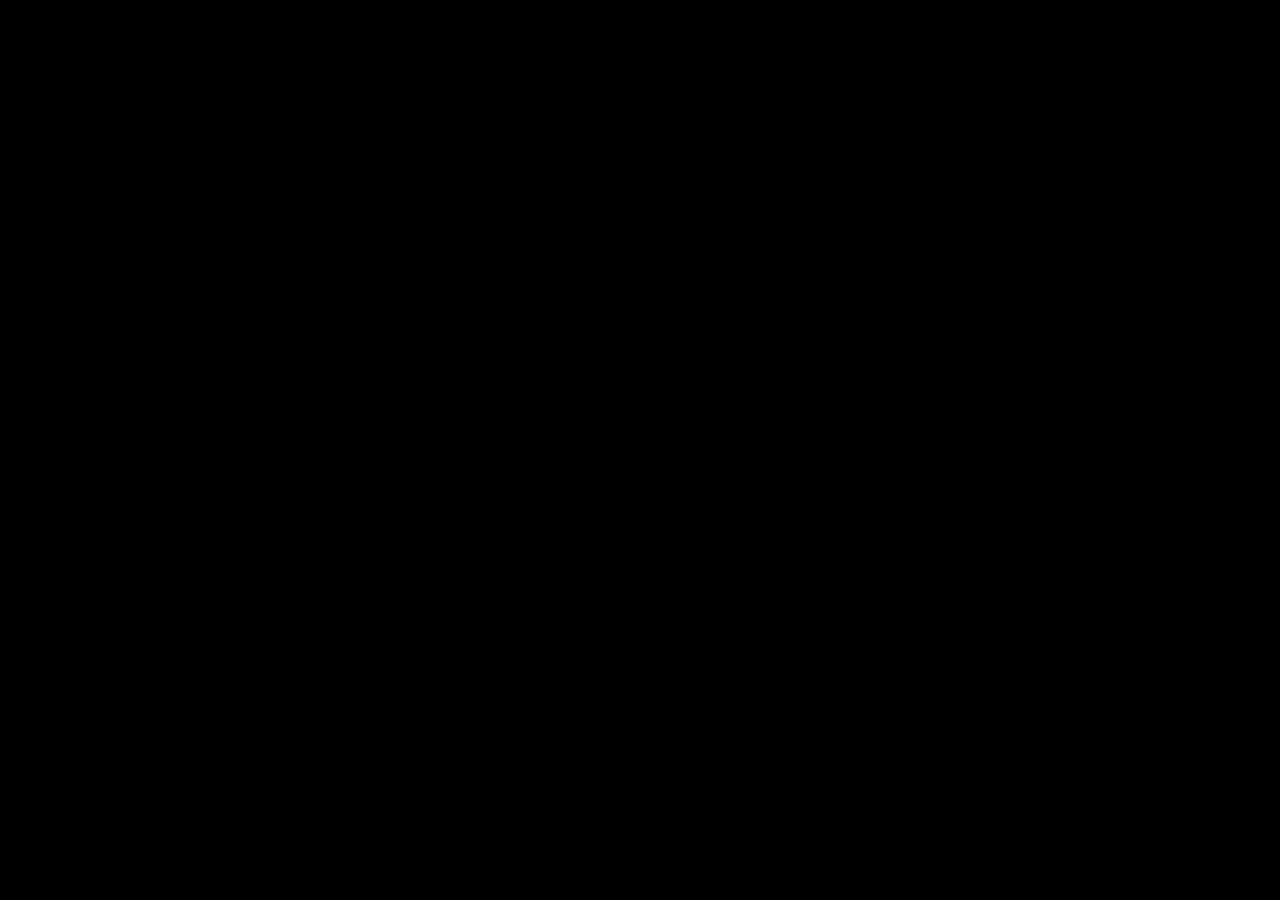
==== instructions.html @ 00804a70 "Added how to play" ====
<!DOCTYPE html>
<html lang="en">
<head>
    <meta charset="UTF-8">
    <meta http-equiv="X-UA-Compatible" content="IE=edge">
    <meta name="viewport" content="width=device-width, initial-scale=1.0">
    <title>Memory Game</title>
    <link rel="stylesheet" type="text/css" href="instructions.css">
</head>

<body>
    <section class="w3-container w3-center" style="max-width:600px"></section>
        <h1>Memory Game</h1>
        <h1>How to Play</h1>
    </section>
</body>

</html>
---- instructions.css ----
body {
    margin: 0;
    padding: 20;
    width: 100%;
    height: 100vh;
    display: flex;
    flex-direction: column;
    justify-content: center;
    align-items: center;
    background: #000;
}

section {
    padding: 50px;
    margin-left: auto;
    margin-right: auto;
    text-align: center;
}
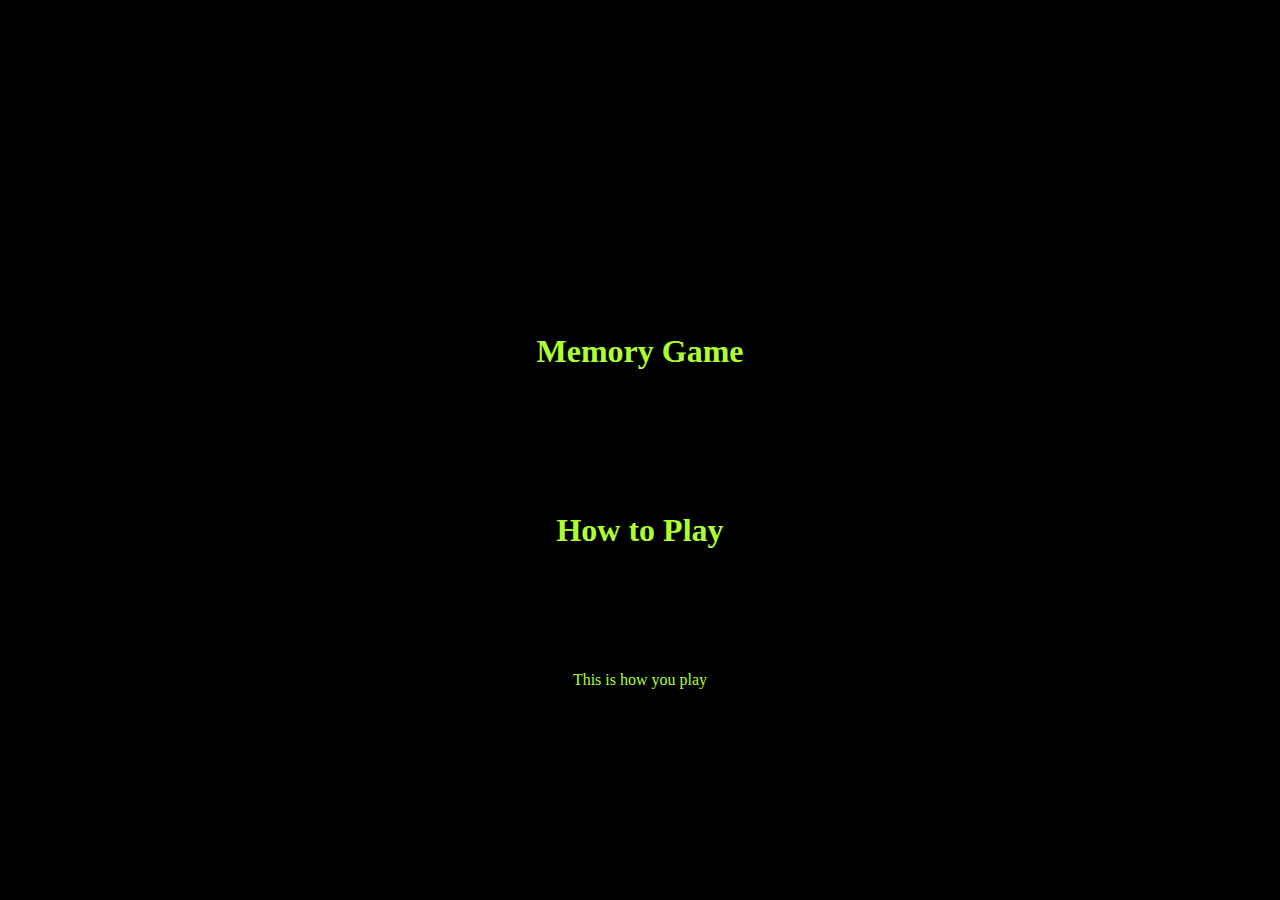
==== commit 0f03adf0: "Updated instructions" ====
--- a/instructions.html
+++ b/instructions.html
@@ -11,7 +11,14 @@
 <body>
     <section class="w3-container w3-center" style="max-width:600px"></section>
         <h1>Memory Game</h1>
+    </section>
+
+    <section class="w3-container w3-center" style="max-width:600px"></section>
         <h1>How to Play</h1>
+    </section>
+
+    <section class="w3-container w3-center" style="max-width:600px"></section>
+        <p1>This is how you play</p1>
     </section>
 </body>
 
--- a/instructions.css
+++ b/instructions.css
@@ -8,6 +8,7 @@
     justify-content: center;
     align-items: center;
     background: #000;
+    color: greenyellow;
 }
 
 section {
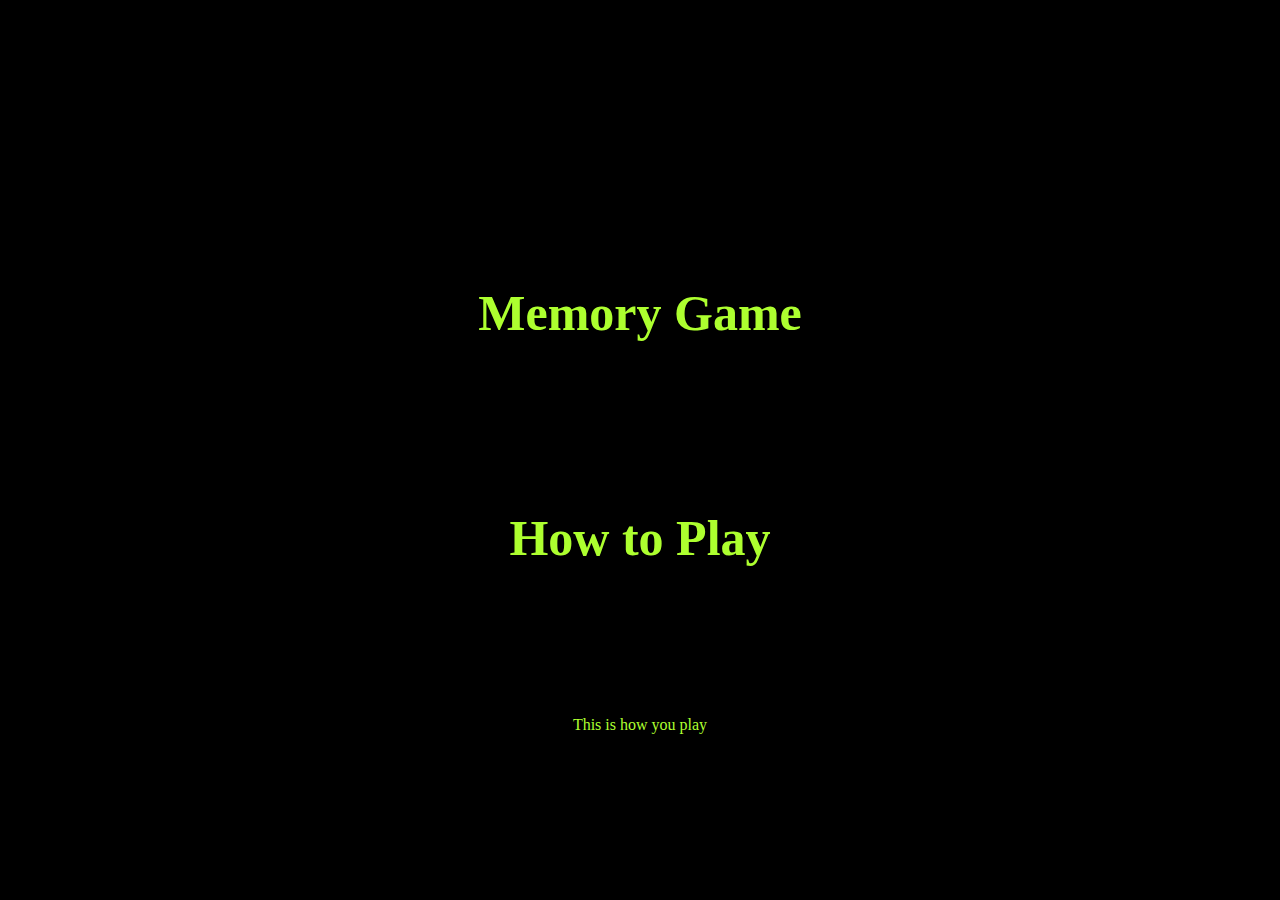
==== commit be1f8382: "Updated instructions" ====
--- a/instructions.html
+++ b/instructions.html
@@ -18,7 +18,7 @@
     </section>
 
     <section class="w3-container w3-center" style="max-width:600px"></section>
-        <p1>This is how you play</p1>
+        <p>This is how you play</p>
     </section>
 </body>
 
--- a/instructions.css
+++ b/instructions.css
@@ -8,7 +8,6 @@
     justify-content: center;
     align-items: center;
     background: #000;
-    color: greenyellow;
 }
 
 section {
@@ -16,4 +15,15 @@
     margin-left: auto;
     margin-right: auto;
     text-align: center;
+}
+
+h1{
+    font-family: fantasy;
+    font-size: 50px;
+    color: greenyellow;
+    text-align: center;
+}
+
+p {
+    color: greenyellow;
 }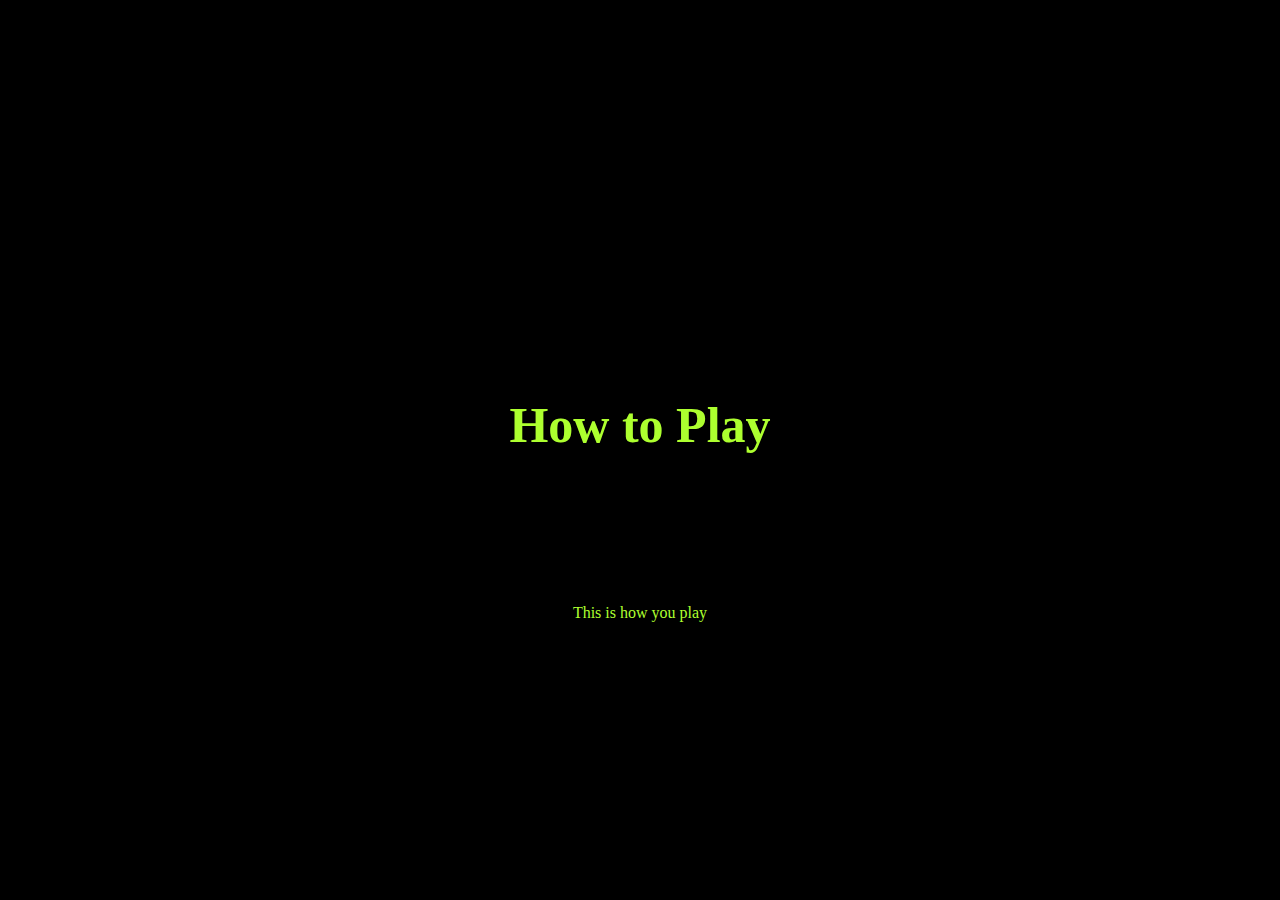
==== commit 9ca73973: "Background" ====
--- a/instructions.html
+++ b/instructions.html
@@ -10,10 +10,6 @@
 
 <body>
     <section class="w3-container w3-center" style="max-width:600px"></section>
-        <h1>Memory Game</h1>
-    </section>
-
-    <section class="w3-container w3-center" style="max-width:600px"></section>
         <h1>How to Play</h1>
     </section>
 
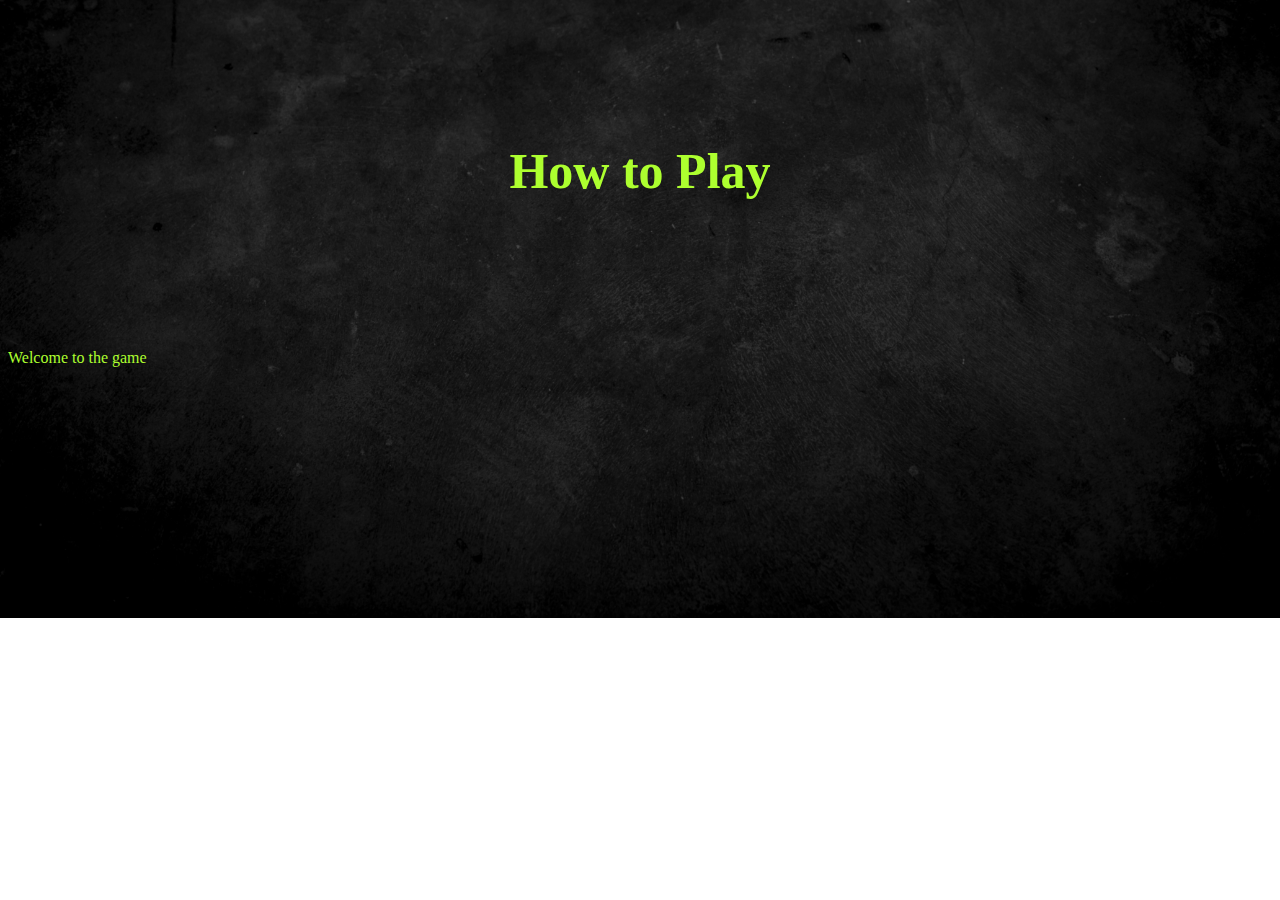
==== commit ee97f093: "how to play" ====
--- a/instructions.html
+++ b/instructions.html
@@ -14,7 +14,7 @@
     </section>
 
     <section class="w3-container w3-center" style="max-width:600px"></section>
-        <p>This is how you play</p>
+        <p>Welcome to the game</p>
     </section>
 </body>
 
--- a/instructions.css
+++ b/instructions.css
@@ -1,13 +1,8 @@
 body {
-    margin: 0;
-    padding: 20;
-    width: 100%;
-    height: 100vh;
-    display: flex;
-    flex-direction: column;
-    justify-content: center;
-    align-items: center;
-    background: #000;
+    background-image: url("home.jpg");
+    background-position: center;
+    background-repeat: no-repeat;
+    background-size: cover;
 }
 
 section {
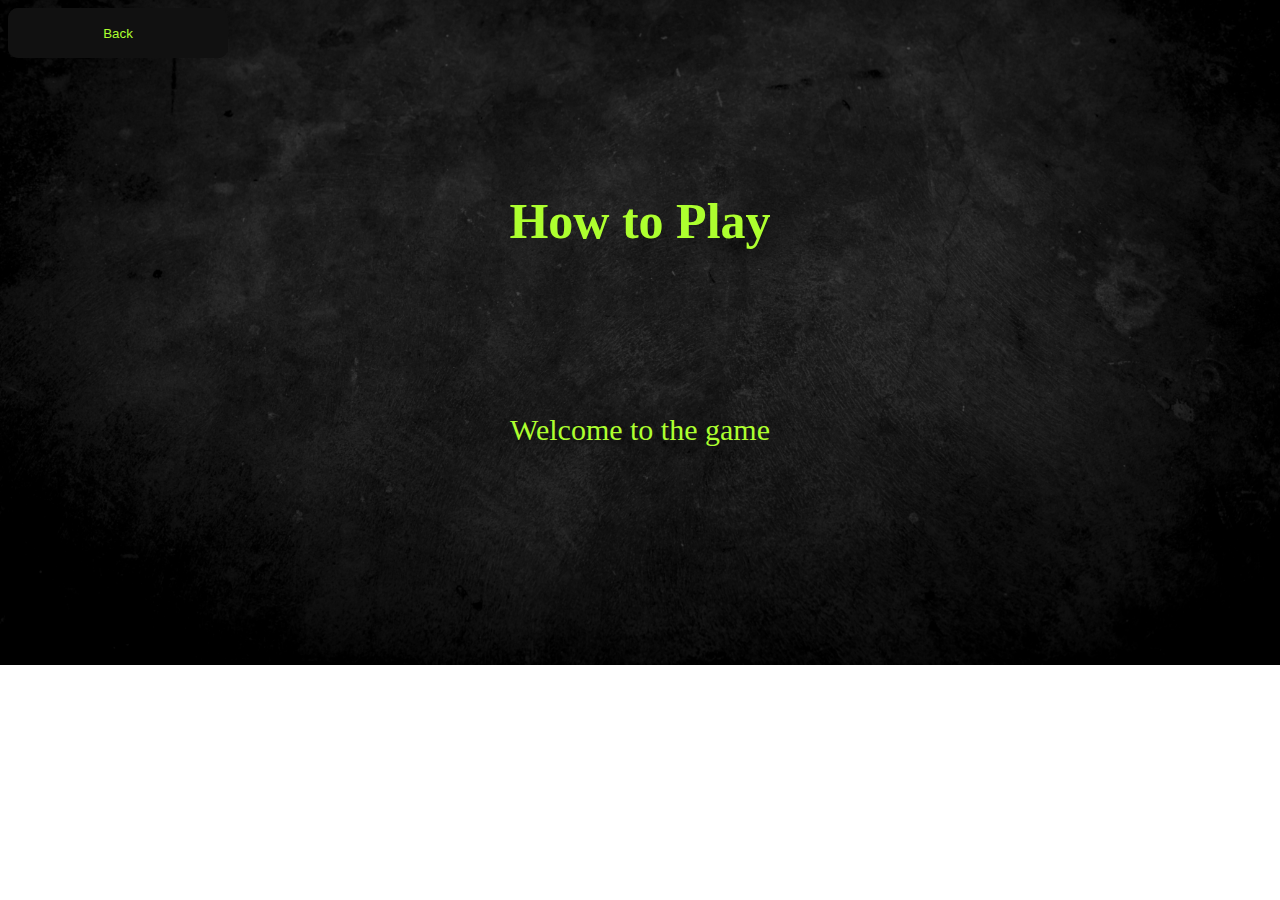
==== commit 73329400: "changing buttons" ====
--- a/instructions.html
+++ b/instructions.html
@@ -6,9 +6,11 @@
     <meta name="viewport" content="width=device-width, initial-scale=1.0">
     <title>Memory Game</title>
     <link rel="stylesheet" type="text/css" href="instructions.css">
+    <link rel="stylesheet" type="text/css" href="button.css">
 </head>
 
 <body>
+    <button class="glow-on-hover" type="button">Back</button>
     <section class="w3-container w3-center" style="max-width:600px"></section>
         <h1>How to Play</h1>
     </section>
--- a/instructions.css
+++ b/instructions.css
@@ -1,4 +1,5 @@
 body {
+    height: 100%;
     background-image: url("home.jpg");
     background-position: center;
     background-repeat: no-repeat;
@@ -20,5 +21,8 @@
 }
 
 p {
+    font-family: fantasy;
     color: greenyellow;
+    text-align: center;
+    font-size: 30px;
 }--- a/button.css
+++ b/button.css
@@ -0,0 +1,59 @@
+.glow-on-hover {
+    width: 220px;
+    height: 50px;
+    border: none;
+    outline: none;
+    color: greenyellow;
+    background: #111;
+    cursor: pointer;
+    position: relative;
+    z-index: 0;
+    border-radius: 10px;
+}
+
+.glow-on-hover:before {
+    content: '';
+    background: linear-gradient(45deg, #ff0000, #ff7300, #fffb00, #48ff00, #00ffd5, #002bff, #7a00ff, #ff00c8, #ff0000);
+    position: absolute;
+    top: -2px;
+    left:-2px;
+    background-size: 400%;
+    z-index: -1;
+    filter: blur(5px);
+    width: calc(100% + 4px);
+    height: calc(100% + 4px);
+    animation: glowing 20s linear infinite;
+    opacity: 0;
+    transition: opacity .3s ease-in-out;
+    border-radius: 10px;
+}
+
+.glow-on-hover:active {
+    color: #000
+}
+
+.glow-on-hover:active:after {
+    background: transparent;
+}
+
+.glow-on-hover:hover:before {
+    opacity: 1;
+}
+
+.glow-on-hover:after {
+    z-index: -1;
+    content: '';
+    position: absolute;
+    width: 100%;
+    height: 100%;
+    background: #111;
+    left: 0;
+    top: 0;
+    border-radius: 10px;
+}
+
+@keyframes glowing {
+    0% { background-position: 0 0; }
+    50% { background-position: 400% 0; }
+    100% { background-position: 0 0; }
+}